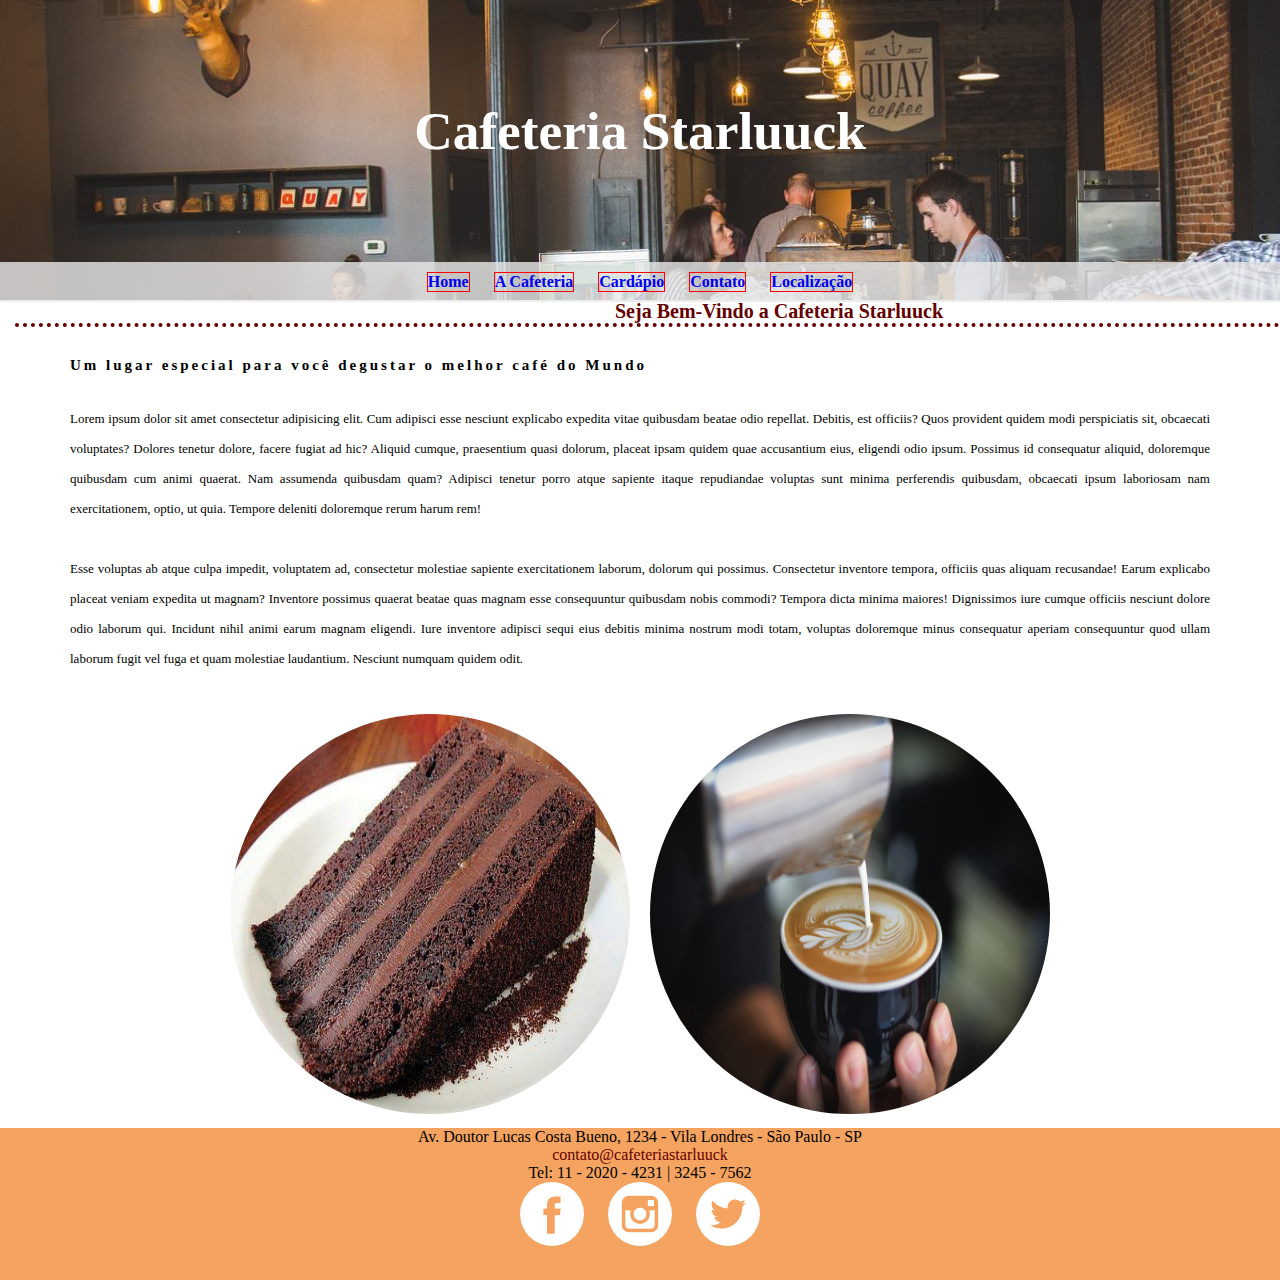
==== index.html @ 537aee05 "fim das paginas index.html,acafeteria e cardapio.html" ====
<!DOCTYPE html>
<html lang="pt-br">
  <head>
    <meta charset="UTF-8" />
    <meta name="viewport" content="width=device-width, initial-scale=1.0" />
    <meta http-equiv="X-UA-Compatible" content="ie=edge" />
    <title>Cafeteria</title>

    <link
      href="https://fonts.googleapis.com/css?family=Amatic+SC|Caveat|Dancing+Script&display=swap"
      rel="stylesheet"
    />

    <link rel="stylesheet" href="css/cafeteria.css" />
  </head>
  <body>
    <!-- 
        Criação da área do cabeçalho da página com os seguintes
        elementos:
        Imagem de fundo;
        Título da nossa cafeteria;
        Barra de Navegação    
     -->

    <header>
      <h1>Cafeteria Starluuck</h1>
      <nav>
        <ul>
          <li><a href="index.html"> Home </a></li>
          <li><a href="acafeteria.html"> A Cafeteria </a></li>
          <li><a href="cardapio.html"> Cardápio </a></li>
          <li><a href="contato.html"> Contato</a></li>
          <li><a href="localizacao.html"> Localização</a></li>
        </ul>
      </nav>
    </header>

    <!-- A estrutura da área main fica reservada ao conteúdo das páginas expecíficas -->
    <main>
      <h2>Seja Bem-Vindo a Cafeteria Starluuck</h2>
      <h3>Um lugar especial para você degustar o melhor café do Mundo</h3>

      <p>
        <span
          >Lorem ipsum dolor sit amet consectetur adipisicing elit. Cum adipisci
          esse nesciunt explicabo expedita vitae quibusdam beatae odio repellat.
          Debitis, est officiis? Quos provident quidem modi perspiciatis sit,
          obcaecati voluptates?</span
        >
        <span
          >Dolores tenetur dolore, facere fugiat ad hic? Aliquid cumque,
          praesentium quasi dolorum, placeat ipsam quidem quae accusantium eius,
          eligendi odio ipsum. Possimus id consequatur aliquid, doloremque
          quibusdam cum animi quaerat.</span
        >
        <span
          >Nam assumenda quibusdam quam? Adipisci tenetur porro atque sapiente
          itaque repudiandae voluptas sunt minima perferendis quibusdam,
          obcaecati ipsum laboriosam nam exercitationem, optio, ut quia. Tempore
          deleniti doloremque rerum harum rem!</span
        >
      </p>
      <p>
        <span
          >Esse voluptas ab atque culpa impedit, voluptatem ad, consectetur
          molestiae sapiente exercitationem laborum, dolorum qui possimus.
          Consectetur inventore tempora, officiis quas aliquam recusandae! Earum
          explicabo placeat veniam expedita ut magnam?</span
        >
        <span
          >Inventore possimus quaerat beatae quas magnam esse consequuntur
          quibusdam nobis commodi? Tempora dicta minima maiores! Dignissimos
          iure cumque officiis nesciunt dolore odio laborum qui. Incidunt nihil
          animi earum magnam eligendi.</span
        >
        <span
          >Iure inventore adipisci sequi eius debitis minima nostrum modi totam,
          voluptas doloremque minus consequatur aperiam consequuntur quod ullam
          laborum fugit vel fuga et quam molestiae laudantium. Nesciunt numquam
          quidem odit.</span
        >
      </p>

      <div id="home">
        <img src="img/bolo7.png" alt="Imagem de um bolo" /><img
          src="img/cafe7.jpeg"
          alt="Imagem de um cafe"
        />
      </div>
    </main>

    <!-- 
        Criação da área do rodapé com comando footer. Esta área se destina 
        a exibição do endereço, email, telefone e redes sociais
     -->

    <footer>
      <div id="contato">
        Av. Doutor Lucas Costa Bueno, 1234 - Vila Londres - São Paulo - SP<br />
        <a href="mailto:contato@cafeteriastarluuck.com.br"
          >contato@cafeteriastarluuck</a
        ><br />
        Tel: 11 - 2020 - 4231 | 3245 - 7562
      </div>
      <div id="redes">
        <ul>
          <li>
            <a href="http://www.facebook.com" target="_blank">
              <img src="img/facebook.png" alt="Rede social facebook" />
            </a>
          </li>
          <li>
            <a href="http://www.instagram.com" target="_blank">
              <img src="img/instagram.png" alt="Rede social instagram" />
            </a>
          </li>
          <li>
            <a href="http://www.twitter.com" target="_blank">
              <img src="img/twitter.png" alt="Rede social instagram" />
            </a>
          </li>
        </ul>
      </div>
    </footer>
  </body>
</html>
---- css/cafeteria.css ----
* {
  margin: 0; /*zerar a margem externa dos elementos*/
  padding: 0; /*zerar a margem interna dos elementos*/
}
header {
  /*adiconar um imagem de fundo ao  cabe calho*/
  background-image: url("../img/cafeteria2.jpg");
  background-position: 0px -300px;
  height: 300px;
  transition: ease 1s;
}
h1 {
  color: rgb(255, 255, 255);
  text-align: center;
  font-family: "abel";
  font-size: 40pt;
  padding-top: 100px;
  text-shadow: 5px 5px 10px rbg(0, 0, 0);
}
nav ul li {
  display: inline-block;
  border: 1px solid red;
  margin-left: 10px;
  margin-right: 10px;
}
/*alinhar os alementos de like ao centro usando
texto-alig:centr na nav,assim tudo que estiver
dentro do nav ira para o centro */
nav {
  text-align: center;
  margin-top: 100px;
  /*a cor utilzada para o fudo da nav foi rgba,que
    siginihica read gree blue e alpha(transparente),onde o valor mais proximo do  0(0) e totalmente transparente e
    quando mais proximo do 1 e totalmente solido.neste caso estamos usando 80% de solidez,ou seja,aplicamos 20% de transparencia */
  background-color: rgba(233, 233, 233, 0.8);
  padding-top: 10px;
  padding-bottom: 10px;
}

nav ul li a {
  color: rbg(100, 0, 0);
  text-decoration: none;
  font-family: swap;
  font-weight: bold;
}
nav ul a:hover {
  text-decoration: underline;
}

footer {
  background-color: sandybrown;
  text-align: center;
}

div ul li {
  display: inline-block;
  margin-left: 10px;
  margin-right: 10px;
  padding-bottom: 30px;
}
div a {
  color: rgb(100, 0, 0);
  text-decoration: none;
}

main {
  /** Vamos aplicar um margem interna de 20px Ultilizaremos o comando paddi */

  padding: 20p;
}
h2 {
  font-family: abel;
  color: rgb(100, 0, 0);
  font-size: 20px;
  border-bottom: 4px dotted rgb(100, 0, 0);
  margin-left: 15px;
  padding-left: 600px;
  margin-bottom: 30px;
}
h3 {
  font-family: anton;
  margin-left: 70px;
  font-size: 15px;
  margin-bottom: 30px;
  letter-spacing: 3px;
}

p {
  padding-left: 70px;
  padding-right: 70px;
  text-align: justify;

  line-height: 30px;
  margin-bottom: 30px;
  font-family: abel;
  font-size: 13px;
}

#home {
  text-align: center;
}

#home img {
  height: 400px;
  width: 400px;
  margin: 10px;
  /* vamos aplicarr um efeiro de transparencia
com o comando opacity.onde os valores 1
e totalmente visivel e 0 e o totalmente 
transparente */
  opacity: 1;
  border-radius: 50%;
  transition: ease 0.5s;
}

#home img:hover {
  opacity: 1;
  transform: scale(2);
  cursor: pointer;
  transform: rotateY(360deg);
}

#acafeteria {
  text-align: center;
}
#acafeteria img {
  width: 500px;
  height: 400px;
}
#video {
  text-align: center;
}

/*abaixo a formação para pagina cardapio*/
#container,
#linha,
#imagem,
#texto {
  border: 1px solid red;
}

#conterner {
  display: inline-block;
}

#linha {
  display: inline-block;
  width: 80%;
}
#imagem img {
  width: 200px;
  height: 200px;
}
#imagem {
  width: 200px;
  height: 200px;
  /**fazer a imagem flutuar para a esquerda*/
  float: left;
}
#texto {
  padding: 20px;
  width: 80%;
  float: left;
}
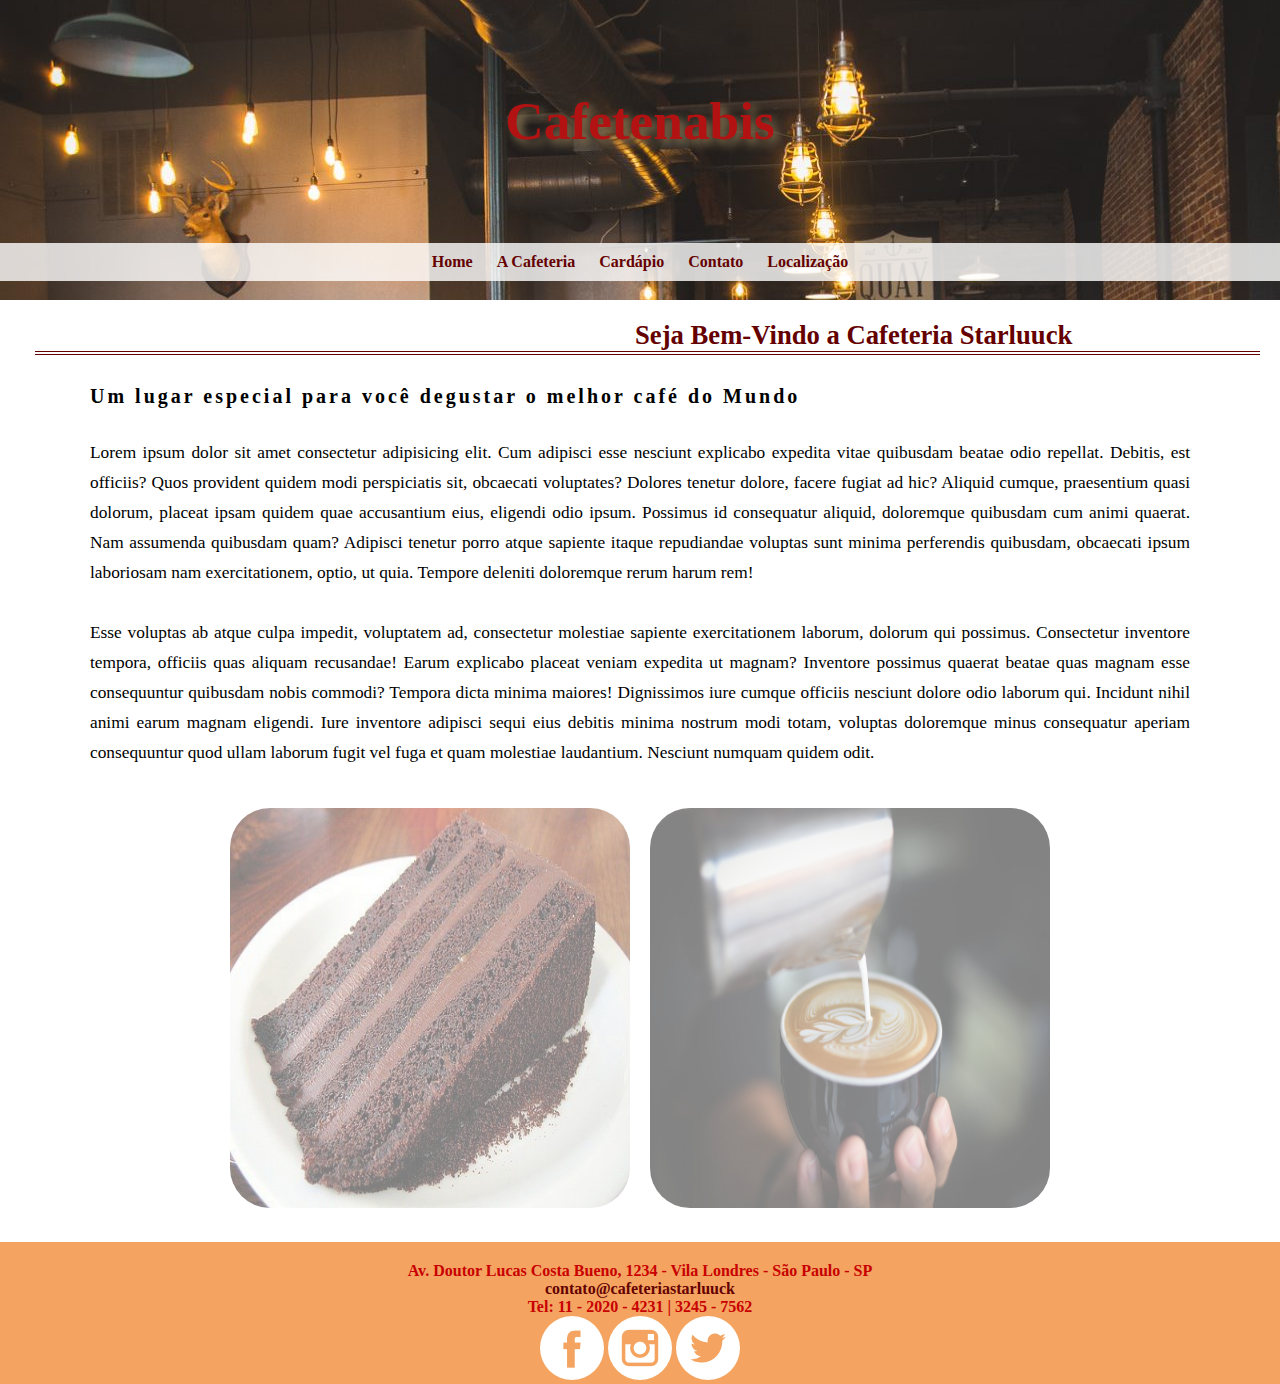
==== commit a0efb51a: "finalizando pagina cardapio" ====
--- a/index.html
+++ b/index.html
@@ -23,7 +23,7 @@
      -->
 
     <header>
-      <h1>Cafeteria Starluuck</h1>
+      <h1>Cafetenabis</h1>
       <nav>
         <ul>
           <li><a href="index.html"> Home </a></li>
--- a/css/cafeteria.css
+++ b/css/cafeteria.css
@@ -1,86 +1,103 @@
 * {
-  margin: 0; /*zerar a margem externa dos elementos*/
-  padding: 0; /*zerar a margem interna dos elementos*/
+  margin: 0; /* zerar a margem externa dos elementos*/
+  padding: 0; /* zerar a margem interna dos elementos*/
 }
 header {
-  /*adiconar um imagem de fundo ao  cabe calho*/
+  /* Vamos adicionar uma imagem de fundo ao cabeçalho */
   background-image: url("../img/cafeteria2.jpg");
-  background-position: 0px -300px;
   height: 300px;
-  transition: ease 1s;
-}
+  background-position: 0px -100px;
+  height: 300px;
+  transition: ease 5s;
+}
+
 h1 {
-  color: rgb(255, 255, 255);
-  text-align: center;
-  font-family: "abel";
-  font-size: 40pt;
-  padding-top: 100px;
-  text-shadow: 5px 5px 10px rbg(0, 0, 0);
-}
+  color: rgb(179, 18, 18);
+  text-align: center; /* alinhamento do titulo cafeteria cafe torrado */
+  font-family: "Anton"; /* familia fonte */
+  font-size: 40pt; /* tamanho da fonte do titulo*/
+  padding-top: 90px;
+  text-shadow: 5px 5px 10px rgb(140, 120, 83);
+}
+
+/* Vamos formatar os elementos de li para ficar um ao lado do outro com o comando display */
 nav ul li {
+  /* dispor os links um ao lado do outro */
   display: inline-block;
-  border: 1px solid red;
+  /*border: 1px solid red;*/
   margin-left: 10px;
-  margin-right: 10px;
-}
-/*alinhar os alementos de like ao centro usando
-texto-alig:centr na nav,assim tudo que estiver
-dentro do nav ira para o centro */
+  margin-right: 10px; /* aumentar distancia das margens é no li */
+}
+/* Alinhar os elementos de link ao centro usando text-align: center no nav, assim tudo que estiver centro do nav irá para o centro */
 nav {
-  text-align: center;
-  margin-top: 100px;
-  /*a cor utilzada para o fudo da nav foi rgba,que
-    siginihica read gree blue e alpha(transparente),onde o valor mais proximo do  0(0) e totalmente transparente e
-    quando mais proximo do 1 e totalmente solido.neste caso estamos usando 80% de solidez,ou seja,aplicamos 20% de transparencia */
-  background-color: rgba(233, 233, 233, 0.8);
+  text-align: center; /*  area transparente topo do site index*/
+  margin-top: 91px;
+  /* A cor utilizada para o fundo da nav foi o rgba, que significa red, green, blue e alpha( transparência), 
+  onde o valor mais próximo do 0(zero) é totalmente transparente e quando mais próximo do 1 é totalmente solido. 
+  neste caso estamos usando 80% de solidez, ou seja, aplicamos 20% de transparência) */
+  background-color: rgba(255, 255, 255, 0.8);
   padding-top: 10px;
   padding-bottom: 10px;
 }
-
 nav ul li a {
-  color: rbg(100, 0, 0);
+  color: rgb(100, 0, 0);
+  /* para retirar o sublinhado (underline) dos links 
+  utilizaremos o comando text-decoration com o valor none (nenhum)*/
   text-decoration: none;
-  font-family: swap;
+  font-family: "Anton";
   font-weight: bold;
 }
-nav ul a:hover {
+
+nav ul li a:hover {
   text-decoration: underline;
 }
-
+/*color: rgb(0, 200, 0);
+  padding-left: 10px;
+  padding-right: 10px;
+  background-color: rgb(0, 0, 0);*/
+
+/*  Criação da formatação do rodapé (footer) */
 footer {
   background-color: sandybrown;
   text-align: center;
-}
-
+  color: rgb(200, 0, 0);
+  font-family: "Anton";
+  padding-top: 20px;
+  font-weight: bold;
+}
 div ul li {
+  /* () <div id= "nome do link HTML"</div> ) permite criar uma tag de  identificação especifica para aplicar regras css individuais -->*/
+  /* Altera os links redes sociais para o centro */
   display: inline-block;
-  margin-left: 10px;
-  margin-right: 10px;
-  padding-bottom: 30px;
-}
+}
+
 div a {
   color: rgb(100, 0, 0);
   text-decoration: none;
 }
 
 main {
-  /** Vamos aplicar um margem interna de 20px Ultilizaremos o comando paddi */
-
-  padding: 20p;
-}
+  /* vamos aplicar uma margem interna de 20px
+utilizaremos o comando padding*/
+
+  padding: 20px;
+}
+
 h2 {
-  font-family: abel;
+  /* conteudo sobre o titulo: Seja Bem-Vindo a Cafeteria PILÃO  e linha dupla index*/
+  font-family: Anton;
   color: rgb(100, 0, 0);
-  font-size: 20px;
-  border-bottom: 4px dotted rgb(100, 0, 0);
-  margin-left: 15px;
-  padding-left: 600px;
+  font-size: 20pt;
+  border-bottom: 4px double rgb(100, 0, 0);
+  margin-left: 15px; /* alinha a margem da linha dupla individualmente*/
+  padding-left: 600px; /*  alinha o texto interno individualmente*/
   margin-bottom: 30px;
 }
+
 h3 {
-  font-family: anton;
+  font-family: Anton;
   margin-left: 70px;
-  font-size: 15px;
+  font-size: 15pt;
   margin-bottom: 30px;
   letter-spacing: 3px;
 }
@@ -90,34 +107,48 @@
   padding-right: 70px;
   text-align: justify;
 
+  /*aplicaremos um comando que aumenta a altura da linha. esse efeito simula o espaçamento entre linhas encontrando o word.
+  comando é line-height -> linha height*/
+
   line-height: 30px;
   margin-bottom: 30px;
-  font-family: abel;
-  font-size: 13px;
-}
-
+  font-family: Anton;
+  font-size: 13pt;
+}
 #home {
-  text-align: center;
+  /* Home area da foto */
+  /* Aplica cor na area em volta da foto*/
+  /*background-color: red;*/
+  text-align: center; /* alinha a foto da home no centro. */
 }
 
 #home img {
+  /* tamanho altura das imagens home cafe 5 e cafe 7 imagens ficou uma do lado da outra com espaço de 10px*/
   height: 400px;
   width: 400px;
   margin: 10px;
-  /* vamos aplicarr um efeiro de transparencia
-com o comando opacity.onde os valores 1
-e totalmente visivel e 0 e o totalmente 
-transparente */
+
+  /* Vamos aplicar um efeito de transparência 
+  com o comando opacity. Onde os valores 1 é totalmente visível e 0 é totalmente transparente */
+  opacity: 0.5; /* deixa a imagem cafe 5 e 7 transparente*/
+  border-radius: 10%; /* altera a borda da foto 5 e 7 arredondado*/
+
+  transition: ease 2s; /* aplica efeito ao passar o mouse em cima das fotos 5 e 7*/
+}
+
+#home img:hover {
+  /* aplica efeito para ampliar as fotos 5 e 7 e o cursor do mouse altera para mãozinha*/
   opacity: 1;
-  border-radius: 50%;
-  transition: ease 0.5s;
-}
-
-#home img:hover {
-  opacity: 1;
-  transform: scale(2);
+  transform: scale(1.2);
   cursor: pointer;
-  transform: rotateY(360deg);
+  transform: rotate(
+    360deg
+  ); /* efeito deixa a imagem 5 e 7 girando em 360 graus ao passar o mouse em cima*/
+
+  /*transform: rotateX(
+    360deg
+  ); /* efeito rotateX ou rotateY diferente de rotação em 360 deixa a imagem 5 e 7 girando em angulo X ou Y/
+  */
 }
 
 #acafeteria {
@@ -127,36 +158,47 @@
   width: 500px;
   height: 400px;
 }
+
 #video {
   text-align: center;
 }
 
-/*abaixo a formação para pagina cardapio*/
+/* Abaixo a formatação para a página cardápio */
 #container,
 #linha,
 #imagem,
 #texto {
-  border: 1px solid red;
-}
-
-#conterner {
+  /* border: 1px solid red;*/
+}
+
+#container {
   display: inline-block;
+  border-bottom: 1px solid silver; /* aplicado na margem de lanhes, salgados e doces  com linha*/
+  margin-bottom: 50px; /*aplicado na margem de lanhes, salgados e doces  com linha*/
+  padding-bottom: 50px; /* adiciona espaço na linhas */
+  box-shadow: 0px 5px 10px silver;
 }
 
 #linha {
-  display: inline-block;
-  width: 80%;
+  /* alinha o texto de cafe mega especial */
+  display: table;
+  width: 80;
+  margin-left: auto;
+  margin-right: auto;
 }
 #imagem img {
+  /*ajusta imagem cafe Mega especial*/
   width: 200px;
   height: 200px;
 }
 #imagem {
   width: 200px;
   height: 200px;
-  /**fazer a imagem flutuar para a esquerda*/
+
+  /* Fazer a imagem flutuar para a esquerda*/
   float: left;
 }
+
 #texto {
   padding: 20px;
   width: 80%;
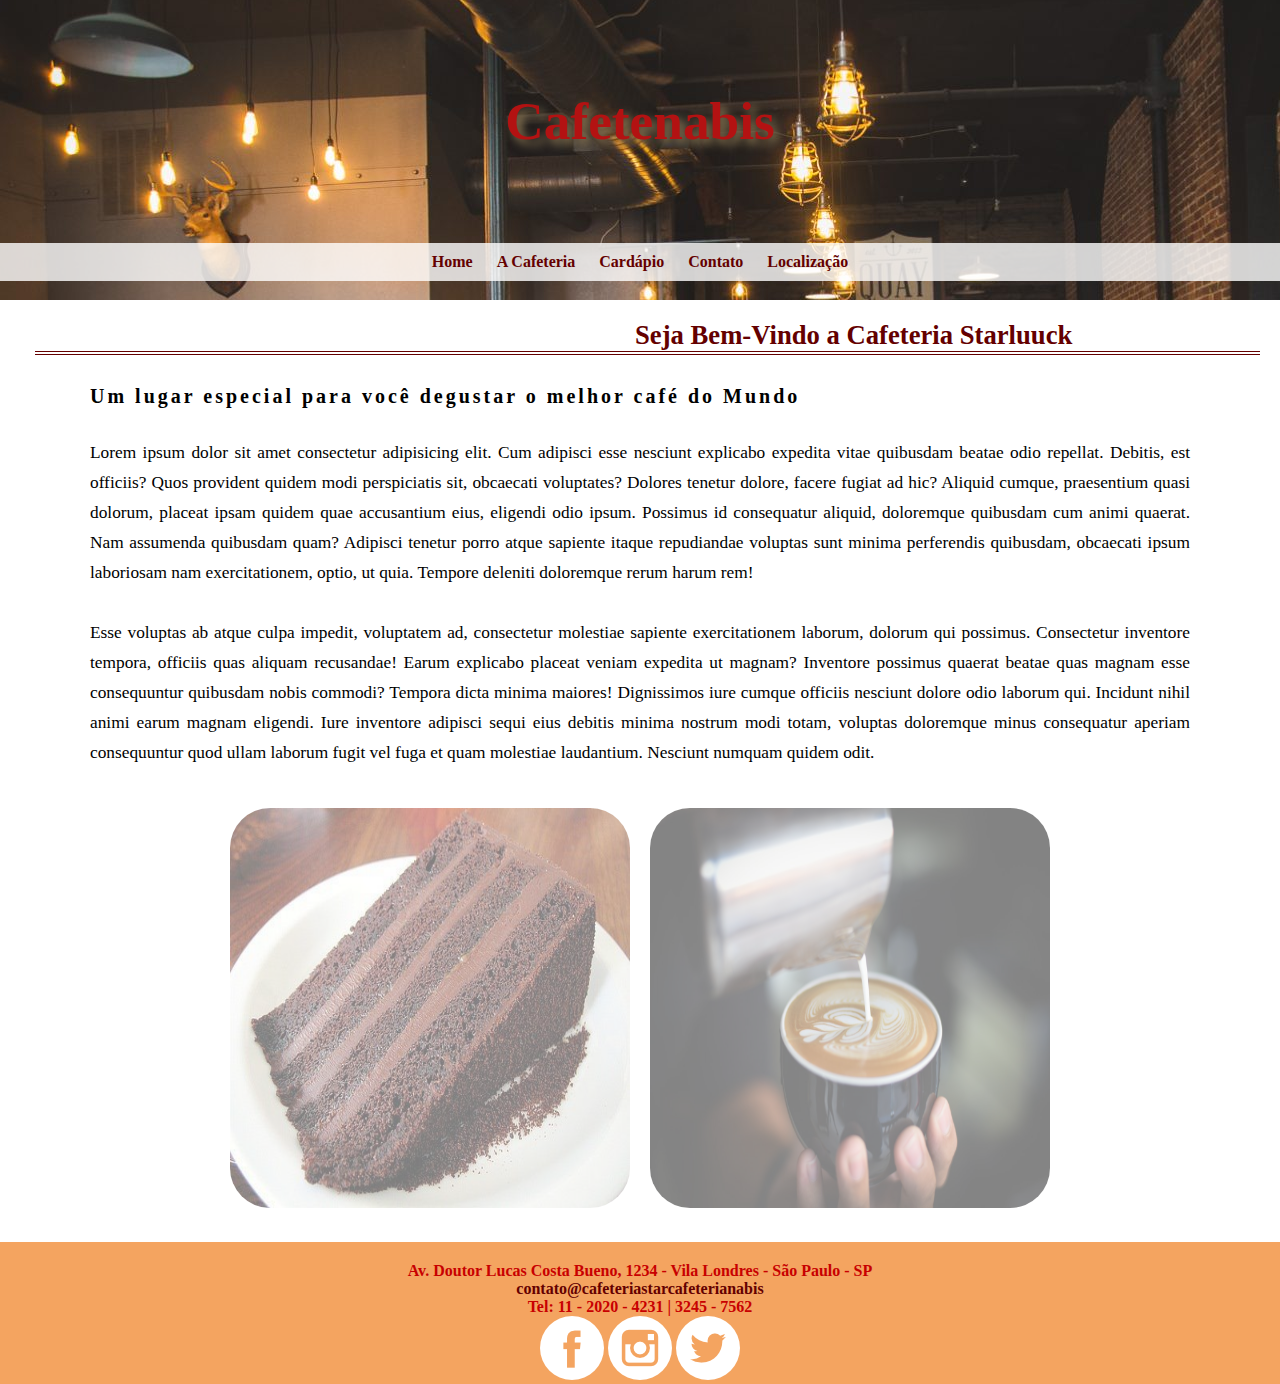
==== commit 7e24d713: "Update index.html" ====
--- a/index.html
+++ b/index.html
@@ -28,7 +28,7 @@
         <ul>
           <li><a href="index.html"> Home </a></li>
           <li><a href="acafeteria.html"> A Cafeteria </a></li>
-          <li><a href="cardapio.html"> Cardápio </a></li>
+          <li><a href="Cardapio.html"> Cardápio </a></li>
           <li><a href="contato.html"> Contato</a></li>
           <li><a href="localizacao.html"> Localização</a></li>
         </ul>
@@ -97,8 +97,8 @@
     <footer>
       <div id="contato">
         Av. Doutor Lucas Costa Bueno, 1234 - Vila Londres - São Paulo - SP<br />
-        <a href="mailto:contato@cafeteriastarluuck.com.br"
-          >contato@cafeteriastarluuck</a
+        <a href="mailto:contato@cafetenabbis.com.br"
+          >contato@cafeteriastarcafeterianabis</a
         ><br />
         Tel: 11 - 2020 - 4231 | 3245 - 7562
       </div>
--- a/css/cafeteria.css
+++ b/css/cafeteria.css
@@ -176,7 +176,7 @@
   border-bottom: 1px solid silver; /* aplicado na margem de lanhes, salgados e doces  com linha*/
   margin-bottom: 50px; /*aplicado na margem de lanhes, salgados e doces  com linha*/
   padding-bottom: 50px; /* adiciona espaço na linhas */
-  box-shadow: 0px 5px 10px silver;
+  box-shadow: 0px 5px 10px silver; /**borda de margem de espasamento*/
 }
 
 #linha {
@@ -204,3 +204,67 @@
   width: 80%;
   float: left;
 }
+form {
+  /*border: 1px solid red;*/
+  width: 70%;
+  margin-left: auto;
+  margin-right: auto;
+  padding: 10px;
+  font-family: -apple-system, BlinkMacSystemFont, "Segoe UI", Roboto, Oxygen,
+    Ubuntu, Cantarell, "Open Sans", "Helvetica Neue", sans-serif;
+}
+label {
+  /*para dispor os elementos um abaixo do outr utilizaremos o comando display block */
+  display: block;
+  /*aplicar negrito usando o comando font-weight coom o
+valor bold */
+  font-weight: bold;
+  color: black;
+  /*uso pra font e a cor*/
+}
+input[type="text"],
+input[type="email"],
+input[type="tel"],
+input[type="sexo"],
+input[type="mensagem"] {
+  width: 98%;
+  padding: 10px;
+  margin-bottom: 15px;
+  /*border: 0;*/
+  /*border-bottom: 1px solid silver;*/
+  border-radius: 10px;
+}
+
+input[type="tel"] {
+  width: 10%;
+}
+#sexo {
+  display: block;
+  margin-bottom: 15px;
+}
+select {
+  padding: 10px;
+  width: 20%;
+}
+select.option:hover {
+  background-color: rgb(100, 0, 0);
+  color: white;
+  cursor: pointer;
+  padding: 5px;
+}
+textarea {
+  width: 60%;
+  height: 300px;
+  display: block;
+  margin-bottom: 15pt;
+}
+
+input[type="submit"] {
+  display: block;
+  border: 0;
+  color: black;
+  padding: 10px;
+  background-color: rgb black;
+  cursor: pointer;
+  box-shadow: 0 10px 10px black;
+}
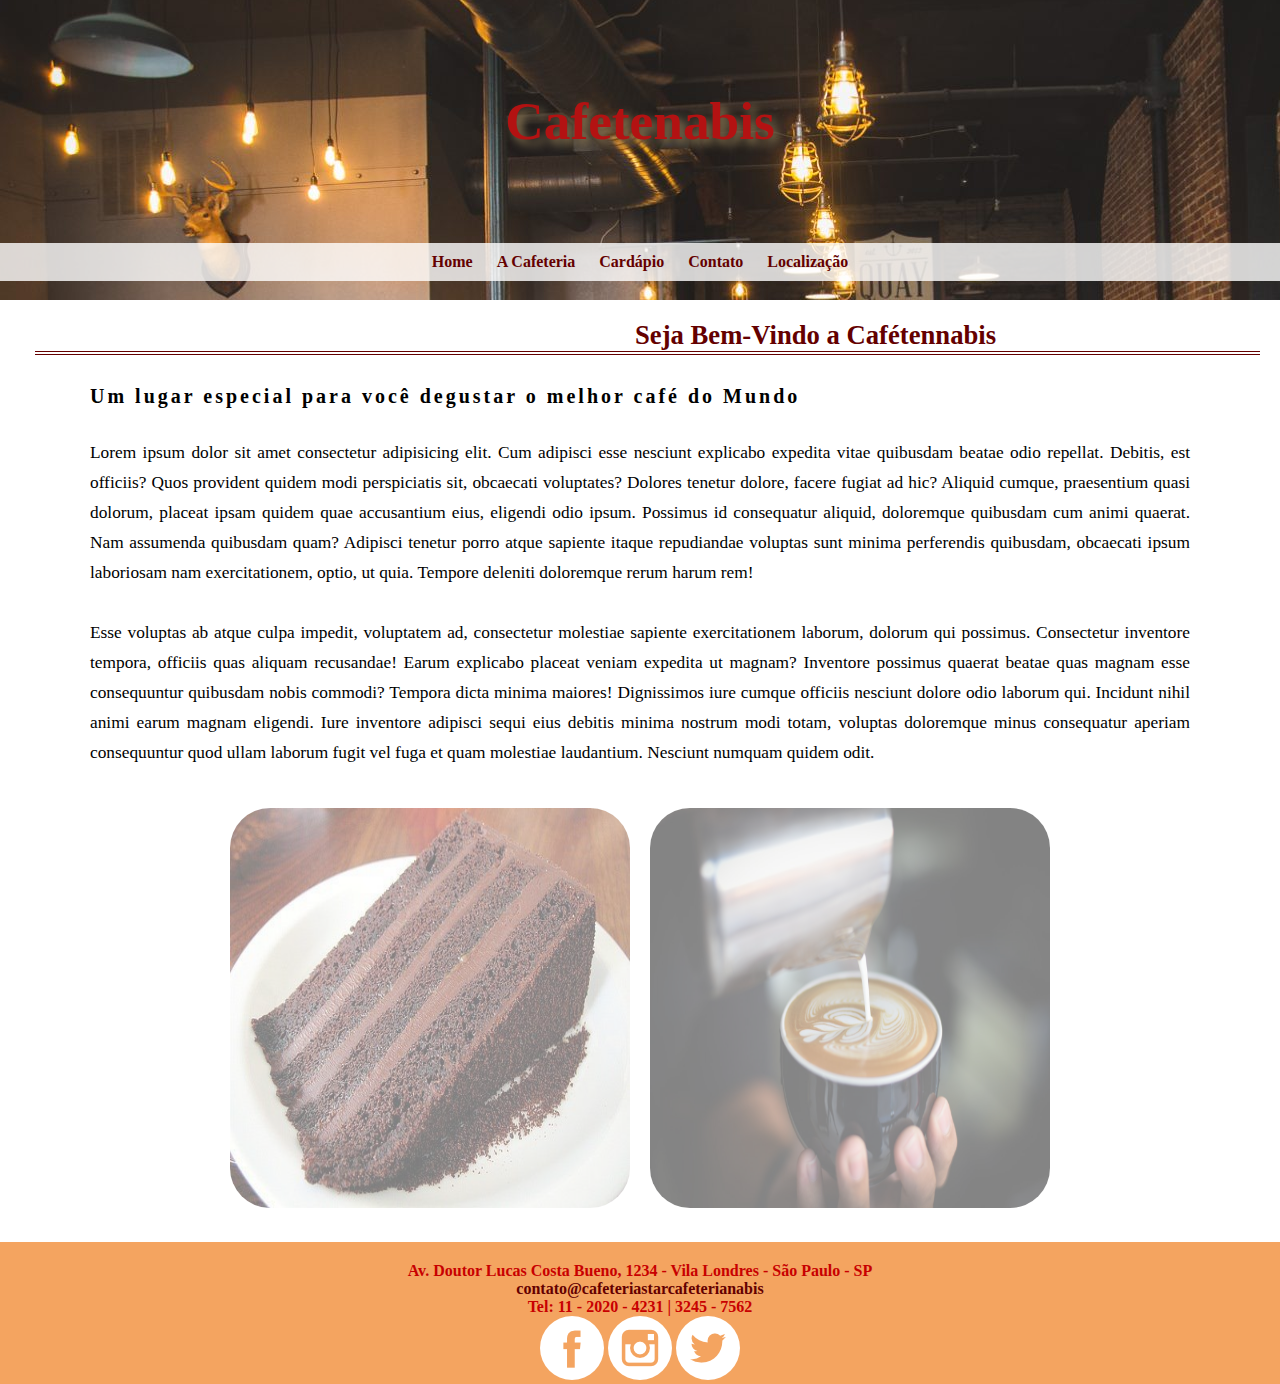
==== commit 5b6b942b: "Update index.html" ====
--- a/index.html
+++ b/index.html
@@ -37,7 +37,7 @@
 
     <!-- A estrutura da área main fica reservada ao conteúdo das páginas expecíficas -->
     <main>
-      <h2>Seja Bem-Vindo a Cafeteria Starluuck</h2>
+      <h2>Seja Bem-Vindo a  Cafétennabis</h2>
       <h3>Um lugar especial para você degustar o melhor café do Mundo</h3>
 
       <p>
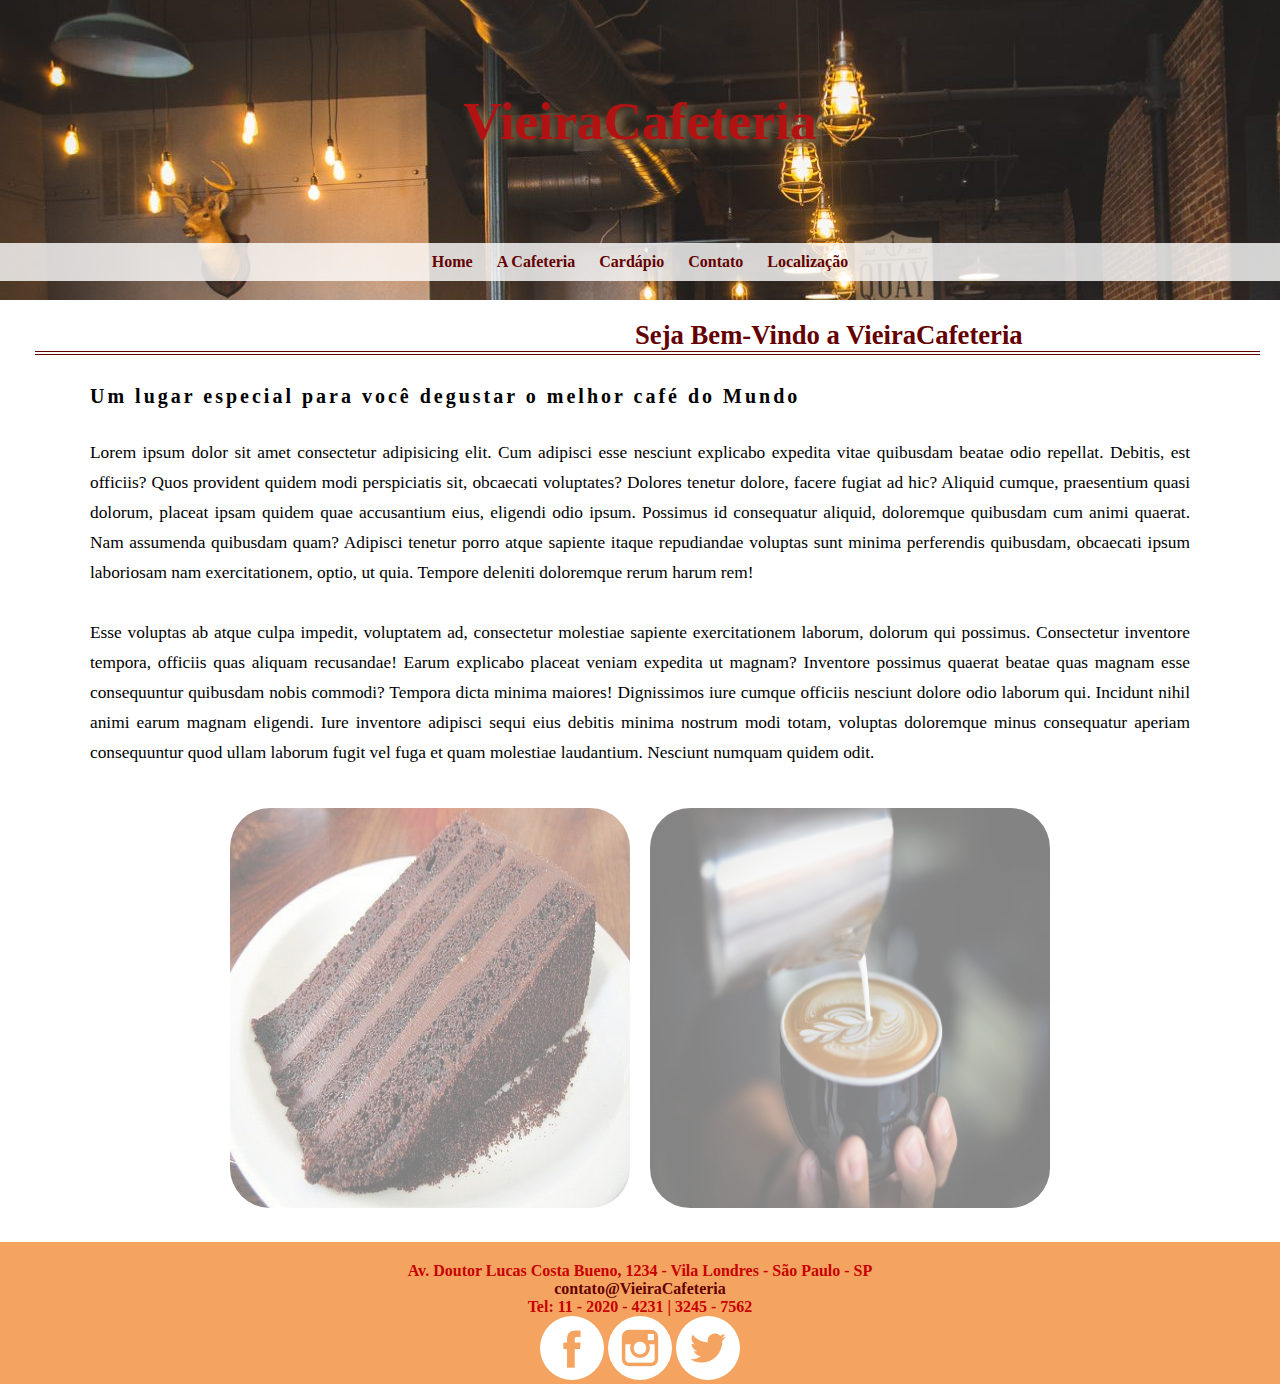
==== commit 9644edf7: "Update index.html" ====
--- a/index.html
+++ b/index.html
@@ -23,7 +23,7 @@
      -->
 
     <header>
-      <h1>Cafetenabis</h1>
+      <h1>VieiraCafeteria</h1>
       <nav>
         <ul>
           <li><a href="index.html"> Home </a></li>
@@ -37,7 +37,7 @@
 
     <!-- A estrutura da área main fica reservada ao conteúdo das páginas expecíficas -->
     <main>
-      <h2>Seja Bem-Vindo a  Cafétennabis</h2>
+      <h2>Seja Bem-Vindo a  VieiraCafeteria</h2>
       <h3>Um lugar especial para você degustar o melhor café do Mundo</h3>
 
       <p>
@@ -98,7 +98,7 @@
       <div id="contato">
         Av. Doutor Lucas Costa Bueno, 1234 - Vila Londres - São Paulo - SP<br />
         <a href="mailto:contato@cafetenabbis.com.br"
-          >contato@cafeteriastarcafeterianabis</a
+          >contato@VieiraCafeteria</a
         ><br />
         Tel: 11 - 2020 - 4231 | 3245 - 7562
       </div>
